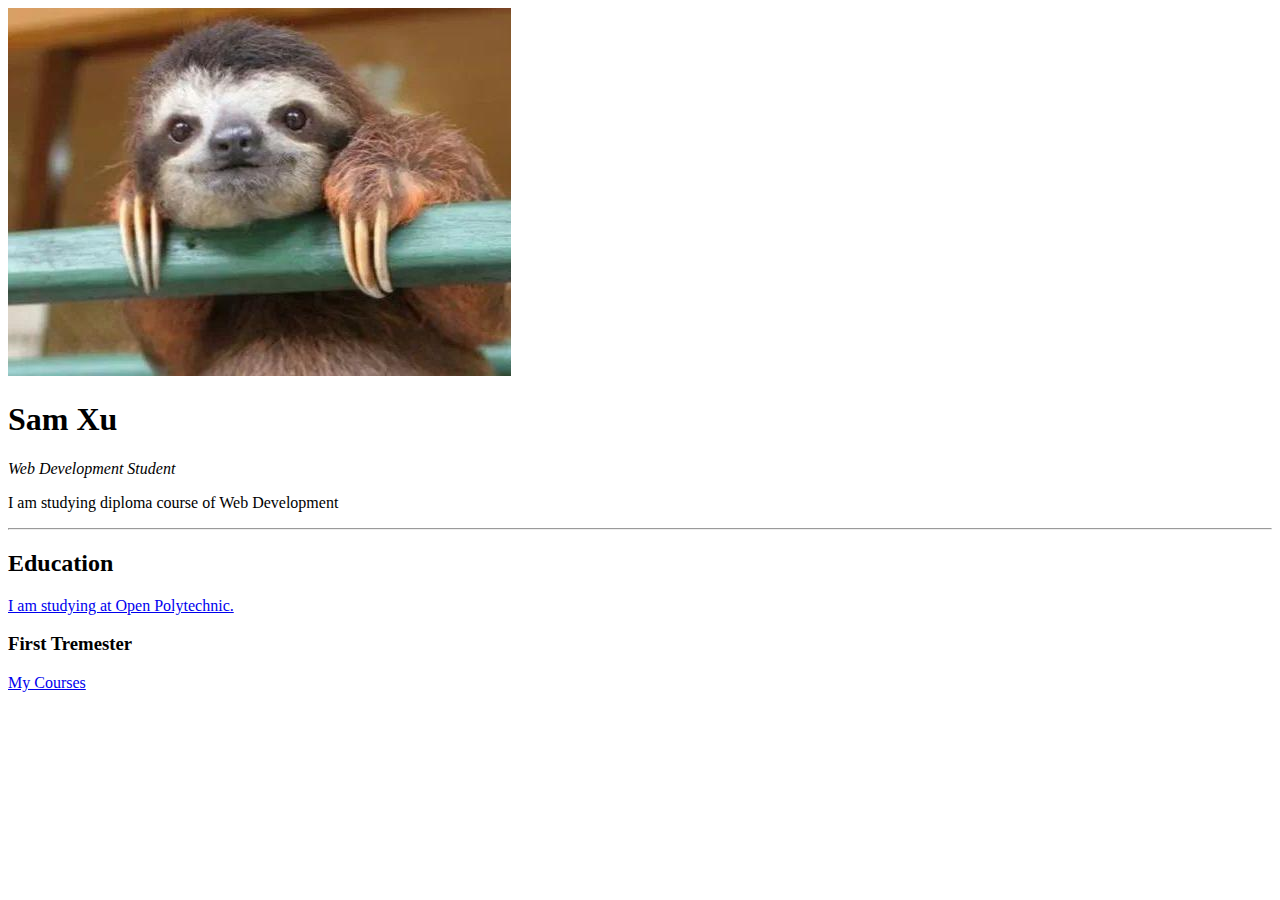
==== index.html @ 6a8b42ab "Add initial profile website files" ====
<!DOCTYPE html>
<html lang="en" dir="ltr">

<head>
  <meta charset="utf-8">
  <title>Sam's Personal Site</title>
</head>

<body>
  <img src="Sloths.jpg" alt="Sloths">
  <h1>Sam Xu</h1>
  <p><em>Web Development Student</em></p>
  <p>I am studying diploma course of Web Development</p>
  <hr>
  <h2>Education</h2>
  <a href="https://www.openpolytechnic.ac.nz/">I am studying at Open Polytechnic.</a>
  <h3>First Tremester</h3>
  <a href="My Courses.html">My Courses</a>


</body>

</html>
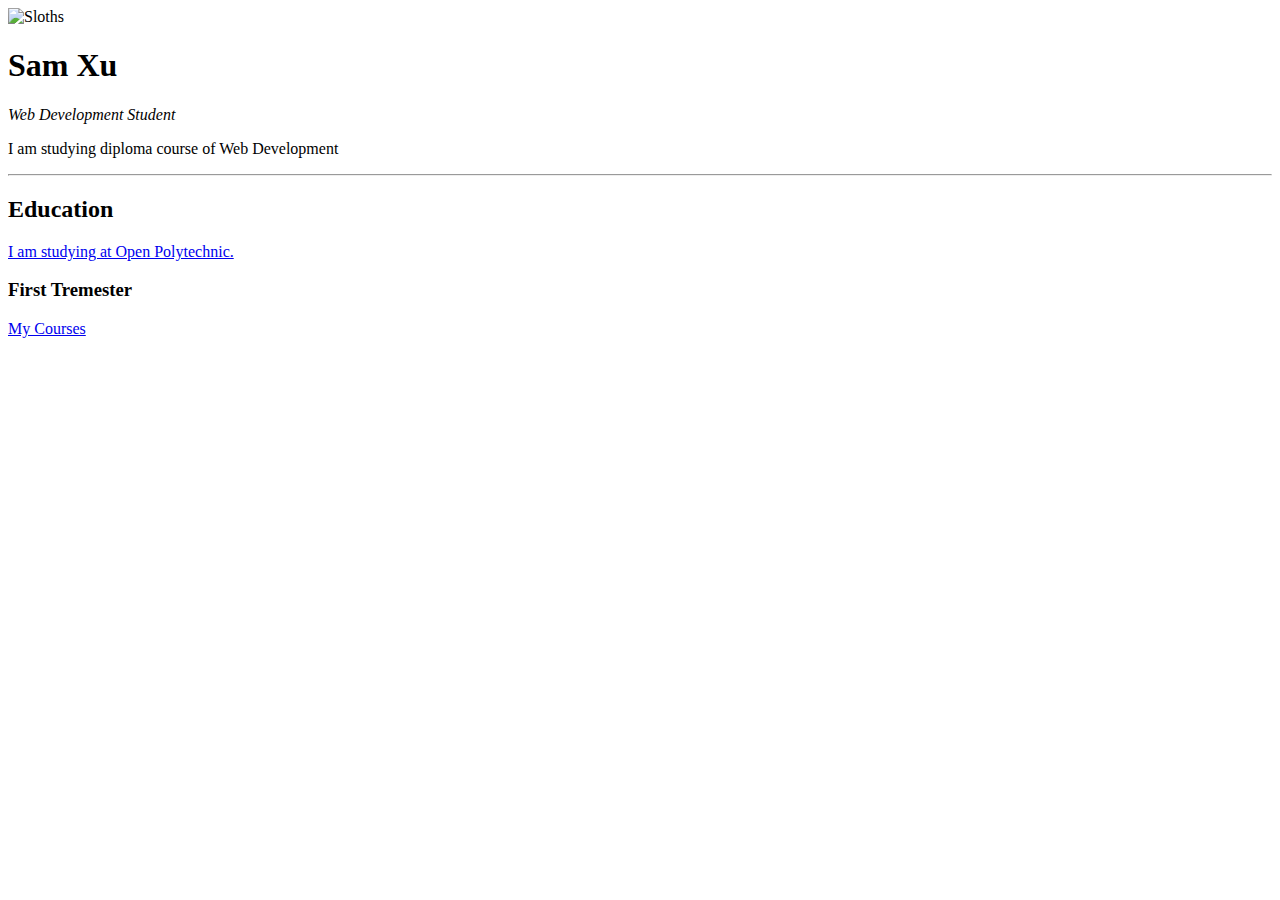
==== commit 9176e5d1: "Add files via upload" ====
--- a/index.html
+++ b/index.html
@@ -4,10 +4,12 @@
 <head>
   <meta charset="utf-8">
   <title>Sam's Personal Site</title>
+  <link rel="stylesheet" href="css/styles.css">
+  
 </head>
 
 <body>
-  <img src="Sloths.jpg" alt="Sloths">
+  <img src="images/Sloths.jpg" alt="Sloths">
   <h1>Sam Xu</h1>
   <p><em>Web Development Student</em></p>
   <p>I am studying diploma course of Web Development</p>
@@ -17,7 +19,6 @@
   <h3>First Tremester</h3>
   <a href="My Courses.html">My Courses</a>
 
-
 </body>
 
 </html>
